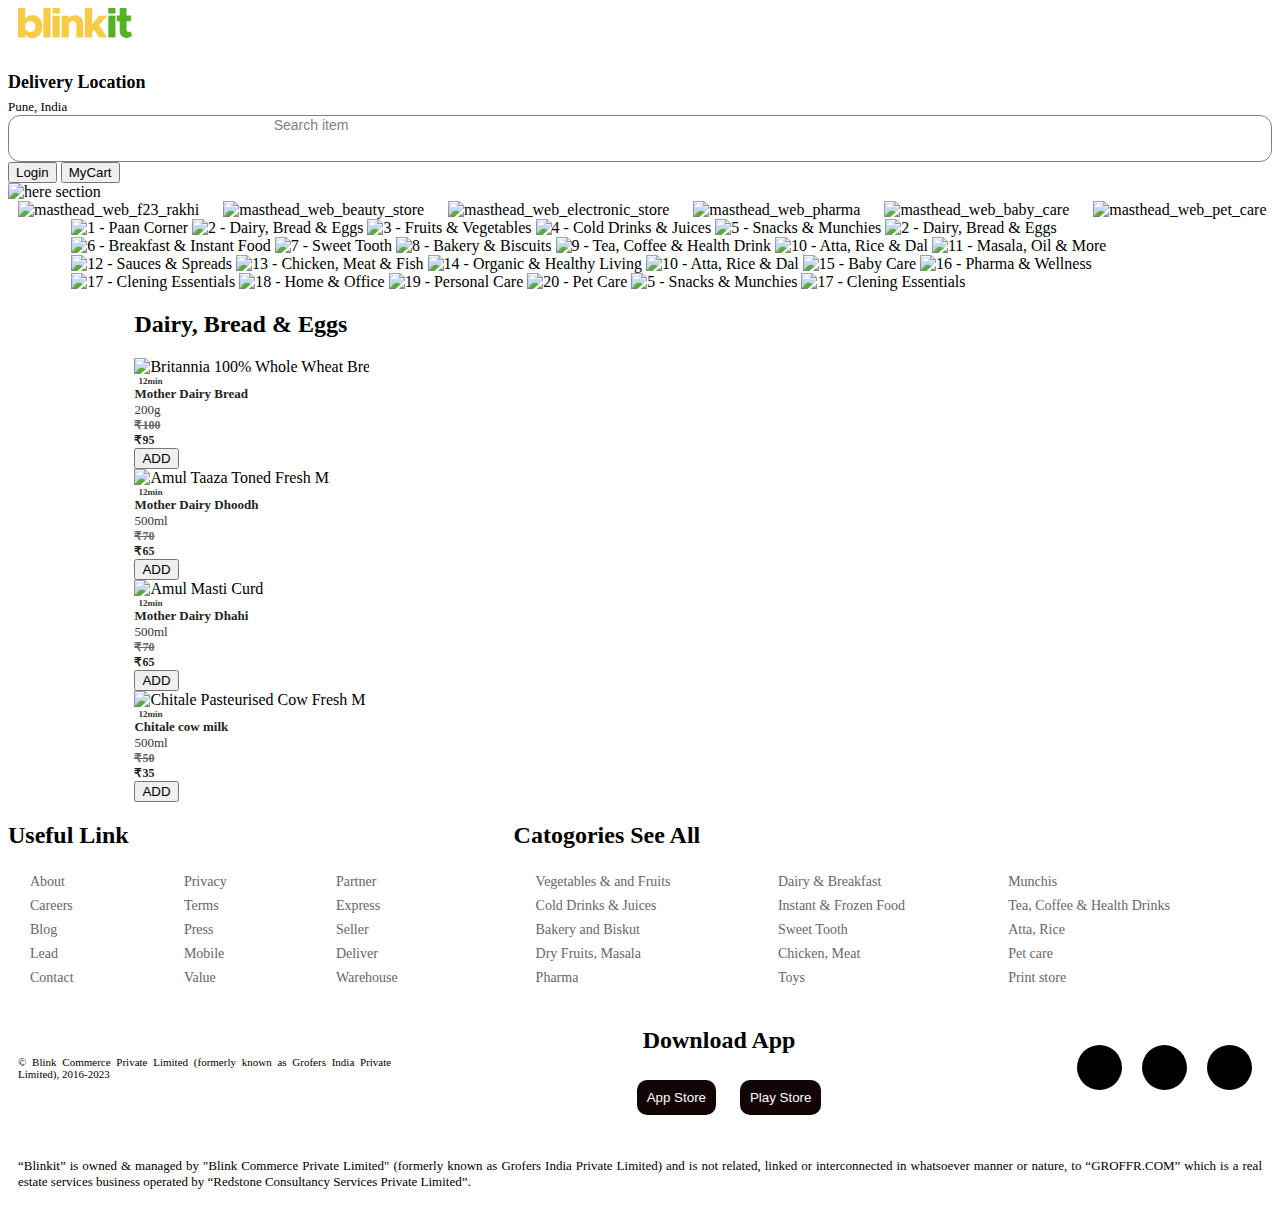
==== index.html @ f76dd6d8 "App is ready" ====
<!DOCTYPE html>
<html lang="en">

<head>
    <meta charset="UTF-8">
    <meta name="viewport" content="width= , initial-scale=1.0">
    <title>Blinkit Shopping App Clone</title>
    <link rel="stylesheet" href="./style.css">
    <link rel="stylesheet" href="https://cdnjs.cloudflare.com/ajax/libs/font-awesome/6.4.2/css/all.min.css"
        integrity="sha512-z3gLpd7yknf1YoNbCzqRKc4qyor8gaKU1qmn+CShxbuBusANI9QpRohGBreCFkKxLhei6S9CQXFEbbKuqLg0DA=="
        crossorigin="anonymous" referrerpolicy="no-referrer" />
    <link href="https://cdn.jsdelivr.net/npm/bootstrap@5.0.2/dist/css/bootstrap.min.css" rel="stylesheet"
        integrity="sha384-EVSTQN3/azprG1Anm3QDgpJLIm9Nao0Yz1ztcQTwFspd3yD65VohhpuuCOmLASjC" crossorigin="anonymous">
</head>

<body>
    <!-- Navbar -->
    <nav class="bg-light border-bottom px-4 py-1 d-flex justify-content-between align-items-center">
        <svg width="134" height="30" viewBox="0 0 114 30" fill="none" xmlns="http://www.w3.org/2000/svg">
            <path
                d="M14.3342 7.186C16.2619 7.186 17.9832 7.66644 19.4978 8.62732C21.0262 9.57447 22.2242 10.9197 23.0917 12.663C23.9316 14.3377 24.3516 16.3075 24.3516 18.5724C24.3516 20.7687 23.9316 22.7316 23.0917 24.4612C22.2517 26.1908 21.0675 27.5429 19.5391 28.5175C17.9969 29.5058 16.2619 30 14.3342 30C12.9297 30 11.6078 29.7117 10.3685 29.1352C9.12927 28.5587 8.06901 27.7488 7.18775 26.7056V29.4852H0V0H7.18775V10.4598C8.06901 9.41661 9.12927 8.61359 10.3685 8.05079C11.6078 7.47426 12.9297 7.186 14.3342 7.186ZM12.1861 24.0494C13.2051 24.0494 14.1139 23.8161 14.9125 23.3493C15.7112 22.8826 16.3377 22.2306 16.7921 21.3933C17.2465 20.5697 17.4737 19.6294 17.4737 18.5724C17.4737 17.5429 17.2465 16.6095 16.7921 15.7721C16.3377 14.9348 15.7112 14.2828 14.9125 13.8161C14.1139 13.3493 13.2051 13.116 12.1861 13.116C11.2223 13.116 10.3617 13.3493 9.60432 13.8161C8.84699 14.269 8.2549 14.9073 7.82804 15.731C7.40118 16.5683 7.18775 17.5154 7.18775 18.5724C7.18775 19.6294 7.40118 20.5765 7.82804 21.4139C8.2549 22.2375 8.84699 22.8826 9.60432 23.3493C10.3617 23.8161 11.2223 24.0494 12.1861 24.0494Z"
                fill="#F8CB46"></path>
            <path d="M25.3356 29.4852V0H32.5233V29.4852H25.3356Z" fill="#F8CB46"></path>
            <path d="M34.5607 29.4852V7.68016H41.7071V29.4852H34.5607Z" fill="#F8CB46"></path>
            <path
                d="M57.2319 7.186C58.7603 7.186 60.1372 7.5429 61.3627 8.25669C62.5882 8.95676 63.5521 9.94509 64.2544 11.2217C64.9291 12.512 65.2664 13.9739 65.2664 15.6074V29.4852H58.4092V17.2135C58.4092 16.4173 58.2508 15.7104 57.9341 15.0927C57.6312 14.4612 57.1974 13.9739 56.6329 13.6307C56.0821 13.2876 55.4349 13.116 54.6914 13.116C53.9891 13.116 53.3419 13.2876 52.7498 13.6307C52.1577 13.9602 51.6965 14.4132 51.366 14.9897C51.0218 15.5388 50.8496 16.1839 50.8496 16.9252L50.8083 29.4852H43.6619V7.68016H50.8083V10.1716C51.483 9.23816 52.3849 8.51064 53.5141 7.98902C54.6432 7.45367 55.8824 7.186 57.2319 7.186Z"
                fill="#F8CB46"></path>
            <path
                d="M81.0597 17.2135L89.1769 29.4852H81.0597L76.3091 21.7639L74.1198 24.2965V29.4852H66.932V0H74.1198V16.2869L81.0184 7.68016H89.1356L81.0597 17.2135Z"
                fill="#F8CB46"></path>
            <path d="M34.5569 0.00232667H41.7267V5.59207H34.5569V0.00232667Z" fill="#F8CB46"></path>
            <path d="M90.3176 29.4198V7.61479H97.464V29.4198H90.3176Z" fill="#54B226"></path>
            <path
                d="M112.575 23.2634L114 27.855C113.353 28.4727 112.534 28.9737 111.542 29.3581C110.564 29.7424 109.607 29.9346 108.671 29.9346C107.322 29.9346 106.117 29.6395 105.057 29.0492C103.996 28.4452 103.17 27.6079 102.578 26.5372C101.986 25.494 101.69 24.2929 101.69 22.9339V13.3183H98.819V7.61479H101.69V0.00241089H108.547V7.61479H113.071V13.3183H108.547V21.6161C108.547 22.3162 108.733 22.8859 109.105 23.3251C109.477 23.7644 109.952 23.984 110.53 23.984C110.943 23.984 111.329 23.9223 111.687 23.7987C112.045 23.6752 112.341 23.4967 112.575 23.2634Z"
                fill="#54B226"></path>
            <path d="M90.2609 0.00241089H97.4307V5.59215H90.2609V0.00241089Z" fill="#54B226"></path>
        </svg>
        <div class="locationbox">
            <h5>Delivery Location</h5>
            <p>Pune, India <i class="fa-solid fa-caret-down"></i></p>
        </div>
        <div class="search-div">
            <i class="fa-solid fa-magnifying-glass"></i>
            <input type="text" placeholder="Search item">
        </div>
        <button class="nav-btn btn btn-large">Login</button>
        <button class="nav-btn btn-success px-3 py-2"><i class="fa-solid fa-cart-shopping"></i> MyCart</button>
    </nav>

    <!-- Hero Section -->
    <section class="hero-section d-flex justify-content-center vw-100">
        <img src="https://cdn.grofers.com/cdn-cgi/image/f=auto,fit=scale-down,q=50,metadata=none,w=1080/layout-engine/2022-05/Group-33704.jpg"
            alt="here section">
    </section>

    <!-- Container -->
    <section>
        <div class="my-container">
            <div class="my-list">

                <img src="https://cdn.grofers.com/cdn-cgi/image/f=auto,fit=scale-down,q=50,metadata=none,w=450/layout-engine/2023-08/Web-Raksha-Bandhan.jpg"
                    alt="masthead_web_f23_rakhi" width="335.40000000000003" height="195" loading="lazy"
                    style="border-radius: 16px; object-fit: fill; cursor: default;">

                <img src="https://cdn.grofers.com/cdn-cgi/image/f=auto,fit=scale-down,q=50,metadata=none,w=450/layout-engine/2023-03/beauty-WEB.jpg"
                    alt="masthead_web_beauty_store" width="335.40000000000003" height="195" loading="lazy"
                    style="border-radius: 16px; object-fit: fill; cursor: default;">

                <img src="https://cdn.grofers.com/cdn-cgi/image/f=auto,fit=scale-down,q=50,metadata=none,w=450/layout-engine/2023-07/electronics-WEB.jpg"
                    alt="masthead_web_electronic_store" width="335.40000000000003" height="195" loading="lazy"
                    style="border-radius: 16px; object-fit: fill; cursor: default;">

                <img src="https://cdn.grofers.com/cdn-cgi/image/f=auto,fit=scale-down,q=50,metadata=none,w=450/layout-engine/2023-07/pharmacy-WEB.jpg"
                    alt="masthead_web_pharma" width="335.40000000000003" height="195" loading="lazy"
                    style="border-radius: 16px; object-fit: fill; cursor: default;">

                <img src="https://cdn.grofers.com/cdn-cgi/image/f=auto,fit=scale-down,q=50,metadata=none,w=450/layout-engine/2023-03/babycare-WEB.jpg"
                    alt="masthead_web_baby_care" width="335.40000000000003" height="195" loading="lazy"
                    style="border-radius: 16px; object-fit: fill; cursor: default;">

                <img src="https://cdn.grofers.com/cdn-cgi/image/f=auto,fit=scale-down,q=50,metadata=none,w=450/layout-engine/2023-07/Pet-Care_WEB.jpg"
                    alt="masthead_web_pet_care" width="335.40000000000003" height="195" loading="lazy"
                    style="border-radius: 16px; object-fit: fill; cursor: default;">
            </div>
        </div>
    </section>

    <!-- Item Section  -->
    <section class="justify-content-center vw-100 ">
        <div class="my-catogories d-flex justify-content-between flex-wrap">
            <img src="https://cdn.grofers.com/cdn-cgi/image/f=auto,fit=scale-down,q=50,metadata=none,w=135/layout-engine/2022-12/paan-corner_web.png"
                alt="1 - Paan Corner" width="103.6" height="152.35294117647058" loading="lazy"
                style="border-radius: 0px; object-fit: fill; cursor: default;">

            <img src="https://cdn.grofers.com/cdn-cgi/image/f=auto,fit=scale-down,q=50,metadata=none,w=135/layout-engine/2022-11/Slice-2_10.png"
                alt="2 - Dairy, Bread &amp; Eggs" width="103.6" height="152.35294117647058" loading="lazy"
                style="border-radius: 0px; object-fit: fill; cursor: default;">
            <img src="https://cdn.grofers.com/cdn-cgi/image/f=auto,fit=scale-down,q=50,metadata=none,w=135/layout-engine/2022-11/Slice-3_9.png"
                alt="3 - Fruits &amp; Vegetables" width="103.6" height="152.35294117647058" loading="lazy"
                style="border-radius: 0px; object-fit: fill; cursor: default;">
            <img src="https://cdn.grofers.com/cdn-cgi/image/f=auto,fit=scale-down,q=50,metadata=none,w=135/layout-engine/2022-11/Slice-4_9.png"
                alt="4 - Cold Drinks &amp; Juices " width="103.6" height="152.35294117647058" loading="lazy"
                style="border-radius: 0px; object-fit: fill; cursor: default;">
            <img src="https://cdn.grofers.com/cdn-cgi/image/f=auto,fit=scale-down,q=50,metadata=none,w=135/layout-engine/2022-11/Slice-5_4.png"
                alt="5 - Snacks &amp; Munchies " width="103.6" height="152.35294117647058" loading="lazy"
                style="border-radius: 0px; object-fit: fill; cursor: default;">
            <img src="https://cdn.grofers.com/cdn-cgi/image/f=auto,fit=scale-down,q=50,metadata=none,w=135/layout-engine/2022-11/Slice-2_10.png"
                alt="2 - Dairy, Bread &amp; Eggs" width="103.6" height="152.35294117647058" loading="lazy"
                style="border-radius: 0px; object-fit: fill; cursor: default;">

            <img src="https://cdn.grofers.com/cdn-cgi/image/f=auto,fit=scale-down,q=50,metadata=none,w=135/layout-engine/2022-11/Slice-6_5.png"
                alt="6 - Breakfast &amp; Instant Food" width="103.6" height="152.35294117647058" loading="lazy"
                style="border-radius: 0px; object-fit: fill; cursor: default;">
            <img src="https://cdn.grofers.com/cdn-cgi/image/f=auto,fit=scale-down,q=50,metadata=none,w=135/layout-engine/2022-11/Slice-7_3.png"
                alt="7 - Sweet Tooth" width="103.6" height="152.35294117647058" loading="lazy"
                style="border-radius: 0px; object-fit: fill; cursor: default;">
            <img src="https://cdn.grofers.com/cdn-cgi/image/f=auto,fit=scale-down,q=50,metadata=none,w=135/layout-engine/2022-11/Slice-8_4.png"
                alt="8 - Bakery &amp; Biscuits" width="103.6" height="152.35294117647058" loading="lazy"
                style="border-radius: 0px; object-fit: fill; cursor: default;">
            <img src="https://cdn.grofers.com/cdn-cgi/image/f=auto,fit=scale-down,q=50,metadata=none,w=135/layout-engine/2022-11/Slice-9_3.png"
                alt="9 - Tea, Coffee &amp; Health Drink " width="103.6" height="152.35294117647058" loading="lazy"
                style="border-radius: 0px; object-fit: fill; cursor: default;">
            <img src="https://cdn.grofers.com/cdn-cgi/image/f=auto,fit=scale-down,q=50,metadata=none,w=135/layout-engine/2022-11/Slice-10.png"
                alt="10 - Atta, Rice &amp; Dal" width="103.6" height="152.35294117647058" loading="lazy"
                style="border-radius: 0px; object-fit: fill; cursor: default;">
            <img src="https://cdn.grofers.com/cdn-cgi/image/f=auto,fit=scale-down,q=50,metadata=none,w=135/layout-engine/2022-11/Slice-11.png"
                alt="11 - Masala, Oil &amp; More " width="103.6" height="152.35294117647058" loading="lazy"
                style="border-radius: 0px; object-fit: fill; cursor: default;">
            <img src="https://cdn.grofers.com/cdn-cgi/image/f=auto,fit=scale-down,q=50,metadata=none,w=135/layout-engine/2022-11/Slice-12.png"
                alt="12 - Sauces &amp; Spreads" width="103.6" height="152.35294117647058" loading="lazy"
                style="border-radius: 0px; object-fit: fill; cursor: default;">
            <img src="https://cdn.grofers.com/cdn-cgi/image/f=auto,fit=scale-down,q=50,metadata=none,w=135/layout-engine/2022-11/Slice-13.png"
                alt="13 - Chicken, Meat &amp; Fish " width="103.6" height="152.35294117647058" loading="lazy"
                style="border-radius: 0px; object-fit: fill; cursor: default;">
            <img src="https://cdn.grofers.com/cdn-cgi/image/f=auto,fit=scale-down,q=50,metadata=none,w=135/layout-engine/2022-11/Slice-14.png"
                alt="14 - Organic &amp; Healthy Living" width="103.6" height="152.35294117647058" loading="lazy"
                style="border-radius: 0px; object-fit: fill; cursor: default;">
            <img src="https://cdn.grofers.com/cdn-cgi/image/f=auto,fit=scale-down,q=50,metadata=none,w=135/layout-engine/2022-11/Slice-10.png"
                alt="10 - Atta, Rice &amp; Dal" width="103.6" height="152.35294117647058" loading="lazy"
                style="border-radius: 0px; object-fit: fill; cursor: default;">
            <img src="https://cdn.grofers.com/cdn-cgi/image/f=auto,fit=scale-down,q=50,metadata=none,w=135/layout-engine/2022-11/Slice-15.png"
                alt="15 - Baby Care" width="103.6" height="152.35294117647058" loading="lazy"
                style="border-radius: 0px; object-fit: fill; cursor: default;">
            <img src="https://cdn.grofers.com/cdn-cgi/image/f=auto,fit=scale-down,q=50,metadata=none,w=135/layout-engine/2022-11/Slice-16.png"
                alt="16 - Pharma &amp; Wellness" width="103.6" height="152.35294117647058" loading="lazy"
                style="border-radius: 0px; object-fit: fill; cursor: default;">
            <img src="https://cdn.grofers.com/cdn-cgi/image/f=auto,fit=scale-down,q=50,metadata=none,w=135/layout-engine/2022-11/Slice-17.png"
                alt="17 - Clening Essentials" width="103.6" height="152.35294117647058" loading="lazy"
                style="border-radius: 0px; object-fit: fill; cursor: default;">
            <img src="https://cdn.grofers.com/cdn-cgi/image/f=auto,fit=scale-down,q=50,metadata=none,w=135/layout-engine/2022-11/Slice-18.png"
                alt="18 - Home &amp; Office " width="103.6" height="152.35294117647058" loading="lazy"
                style="border-radius: 0px; object-fit: fill; cursor: default;">
            <img src="https://cdn.grofers.com/cdn-cgi/image/f=auto,fit=scale-down,q=50,metadata=none,w=135/layout-engine/2022-11/Slice-19.png"
                alt="19 - Personal Care" width="103.6" height="152.35294117647058" loading="lazy"
                style="border-radius: 0px; object-fit: fill; cursor: default;">
            <img src="https://cdn.grofers.com/cdn-cgi/image/f=auto,fit=scale-down,q=50,metadata=none,w=135/layout-engine/2022-11/Slice-20.png"
                alt="20 - Pet Care" width="103.6" height="152.35294117647058" loading="lazy"
                style="border-radius: 0px; object-fit: fill; cursor: default;">
            <img src="https://cdn.grofers.com/cdn-cgi/image/f=auto,fit=scale-down,q=50,metadata=none,w=135/layout-engine/2022-11/Slice-5_4.png"
                alt="5 - Snacks &amp; Munchies " width="103.6" height="152.35294117647058" loading="lazy"
                style="border-radius: 0px; object-fit: fill; cursor: default;">
            <img src="https://cdn.grofers.com/cdn-cgi/image/f=auto,fit=scale-down,q=50,metadata=none,w=135/layout-engine/2022-11/Slice-17.png"
                alt="17 - Clening Essentials" width="103.6" height="152.35294117647058" loading="lazy"
                style="border-radius: 0px; object-fit: fill; cursor: default;">
        </div>
    </section>

    <!-- Category Section -->
    <section>
        <div class="category-section">
            <h2>Dairy, Bread & Eggs</h2>
            <div class="category-section-row ">
                <div class="my-list d-flex flex-wrap vw-100">
                    <div class="card p-3 shadow my-card d-flex flex-column m-4">
                        <img src="https://cdn.grofers.com/cdn-cgi/image/f=auto,fit=scale-down,q=50,metadata=none,w=180/app/images/products/sliding_image/127031a.jpg?ts=1688811024"
                            alt="Britannia 100% Whole Wheat Bread" width="140" height="140" loading="lazy"
                            style="border-radius: 0px; object-fit: fill; cursor: default;">
                        <div class="my-card-time"><i class="fa-regular fa-clock"></i> 12min</div>
                        <div class="my-card-title">Mother Dairy Bread</div>
                        <div class="my-card-weight pt-3">200g</div>
                        <div class="d-flex w-100 justify-content-between">
                            <div class="card-price"><s class="mrp"><span>₹100<br></span></s>₹95</div>
                            <button class="btn btn-outline-success px-4 ">ADD</button>
                        </div>
                    </div>

                    <div class="card p-3 shadow my-card d-flex flex-column m-4">
                        <img src="https://cdn.grofers.com/cdn-cgi/image/f=auto,fit=scale-down,q=50,metadata=none,w=180/app/images/products/sliding_image/19512a.jpg?ts=1690813414"
                            alt="Amul Taaza Toned Fresh Milk" width="140" height="140" loading="lazy"
                            style="border-radius: 0px; object-fit: fill; cursor: default;">
                        <div class="my-card-time"><i class="fa-regular fa-clock"></i> 12min</div>
                        <div class="my-card-title">Mother Dairy Dhoodh</div>
                        <div class="my-card-weight pt-3">500ml</div>
                        <div class="d-flex w-100 justify-content-between">
                            <div class="card-price"><s class="mrp"><span>₹70<br></span></s>₹65</div>
                            <button class="btn btn-outline-success px-4 ">ADD</button>
                        </div>
                    </div>



                    <div class="card p-3 shadow my-card d-flex flex-column m-4">
                        <img src="https://cdn.grofers.com/cdn-cgi/image/f=auto,fit=scale-down,q=50,metadata=none,w=180/app/images/products/sliding_image/45533a.jpg?ts=1687948907"
                            alt="Amul Masti Curd" width="140" height="140" loading="lazy"
                            style="border-radius: 0px; object-fit: fill; cursor: default;">
                        <div class="my-card-time"><i class="fa-regular fa-clock"></i> 12min</div>
                        <div class="my-card-title">Mother Dairy Dhahi</div>
                        <div class="my-card-weight pt-3">500ml</div>
                        <div class="d-flex w-100 justify-content-between">
                            <div class="card-price"><s class="mrp"><span>₹70<br></span></s>₹65</div>
                            <button class="btn btn-outline-success px-4 ">ADD</button>
                        </div>
                    </div>


                    <div class="card p-3 shadow my-card d-flex flex-column m-4">
                        <img src="https://cdn.grofers.com/cdn-cgi/image/f=auto,fit=scale-down,q=50,metadata=none,w=180/app/images/products/sliding_image/320075a.jpg?ts=1688629830"
                            alt="Chitale Pasteurised Cow Fresh Milk" width="140" height="140" loading="lazy"
                            style="border-radius: 0px; object-fit: fill; cursor: default;">
                        <div class="my-card-time"><i class="fa-regular fa-clock"></i> 12min</div>
                        <div class="my-card-title">Chitale cow milk</div>
                        <div class="my-card-weight pt-3">500ml</div>
                        <div class="d-flex w-100 justify-content-between">
                            <div class="card-price"><s class="mrp"><span>₹50<br></span></s>₹35</div>
                            <button class="btn btn-outline-success px-4 ">ADD</button>
                        </div>
                    </div>

                    <!-- <div class="card p-3 shadow my-card d-flex flex-column m-4">
                    <img src="https://cdn.grofers.com/cdn-cgi/image/f=auto,fit=scale-down,q=50,metadata=none,w=180/app/images/products/sliding_image/487728a.jpg?ts=1687615981" alt="Table White Eggs (10 pieces)" width="140" height="140" loading="lazy" style="border-radius: 0px; object-fit: fill; cursor: default;">
                    <div class="my-card-time"><i class="fa-regular fa-clock"></i> 12min</div>
                    <div class="my-card-title">Fresh Eggs</div>
                    <div class="my-card-weight pt-3">12pie</div>
                    <div class="d-flex w-100 justify-content-between">
                        <div class="card-price"><s class="mrp"><span>₹50<br></span></s>₹35</div>
                        <button class="btn btn-outline-success px-4 ">ADD</button>
                    </div>
                </div> -->

                    <!-- <div class="card p-3 shadow my-card d-flex flex-column m-4">
                    <img src="https://cdn.grofers.com/cdn-cgi/image/f=auto,fit=scale-down,q=50,metadata=none,w=180/app/images/products/sliding_image/19512a.jpg?ts=1690813414" alt="Amul Taaza Toned Fresh Milk" width="140" height="140" loading="lazy" style="border-radius: 0px; object-fit: fill; cursor: default;">
                    <div class="my-card-time"><i class="fa-regular fa-clock"></i> 12min</div>
                    <div class="my-card-title">Mother Dairy Dhoodh</div>
                    <div class="my-card-weight pt-3">500ml</div>
                    <div class="d-flex w-100 justify-content-between">
                        <div class="card-price"><s class="mrp"><span>₹70<br></span></s>₹65</div>
                        <button class="btn btn-outline-success px-4 ">ADD</button>
                    </div>
                </div> -->
                </div>

            </div>
        </div>
    </section>

    <!-- Footer Section -->

    <div class="my-footer">
        <div class="row-1">
            <div class="useful-link">
                <h2>Useful Link</h2>
                <table>
                    <tr>
                        <td>About</td>
                        <td>Privacy</td>
                        <td>Partner</td>
                    </tr>
                    <tr>
                        <td>Careers</td>
                        <td>Terms</td>
                        <td>Express</td>
                    </tr>
                    <tr>
                        <td>Blog</td>
                        <td>Press</td>
                        <td>Seller</td>
                    </tr>
                    <tr>
                        <td>Lead</td>
                        <td>Mobile</td>
                        <td>Deliver</td>
                    </tr>
                    <tr>
                        <td>Contact</td>
                        <td>Value</td>
                        <td>Warehouse</td>
                    </tr>
                </table>
            </div>

            <div class="categories-link">
                <h2>Catogories<a class="text-success text-decoration-none tw-bold fs-5"> See All</a></h2>
                <table>
                    <tr>
                        <td>Vegetables & and Fruits</td>
                        <td>Dairy & Breakfast</td>
                        <td>Munchis</td>
                    </tr>
                    <tr>
                        <td>Cold Drinks & Juices</td>
                        <td>Instant & Frozen Food</td>
                        <td>Tea, Coffee & Health Drinks</td>
                    </tr>
                    <tr>
                        <td>Bakery and Biskut</td>
                        <td>Sweet Tooth</td>
                        <td>Atta, Rice</td>
                    </tr>
                    <tr>
                        <td>Dry Fruits, Masala</td>
                        <td>Chicken, Meat</td>
                        <td>Pet care</td>
                    </tr>
                    <tr>
                        <td>Pharma</td>
                        <td>Toys</td>
                        <td>Print store</td>
                    </tr>

                </table>
            </div>
        </div>



        <div class="row-2">
            <p>© Blink Commerce Private Limited (formerly known as Grofers India Private Limited), 2016-2023</p>
            <div class="download-section d-flex align-items-center justify-content-between">
                <p>Download App</p>
                <button class="download-but">App Store</button>
                <button class="download-but">Play Store</button>

            </div>
            <div class="social">
                <div class="social-but"> <i class="fa-brands fa-instagram"></i></div>
                <div class="social-but"> <i class="fa-brands fa-facebook"></i></div>
                <div class="social-but"><i class="fa-brands fa-twitter "></i></div>
            </div>
        </div>


    </div>

    <!-- Description -->
    <div class="row-3">
        <p>“Blinkit” is owned & managed by "Blink Commerce Private Limited" (formerly known as Grofers India Private
            Limited) and is not related, linked or interconnected in whatsoever manner or nature, to “GROFFR.COM” which
            is a real estate services business operated by “Redstone Consultancy Services Private Limited”.</p>
    </div>
    </div>



    <script src="https://cdn.jsdelivr.net/npm/bootstrap@5.0.2/dist/js/bootstrap.bundle.min.js"
        integrity="sha384-MrcW6ZMFYlzcLA8Nl+NtUVF0sA7MsXsP1UyJoMp4YLEuNSfAP+JcXn/tWtIaxVXM"
        crossorigin="anonymous"></script>
</body>

</html>
---- style.css ----
.locationbox>h5 {
    color: black;
    font-weight: 800;
    margin-bottom: 6px;
    font-size: 18px;
}

.locationbox>p {
    margin: 0px;
    font-size: 13px;
    font-weight: 400;
}

.search-div {
    padding: 0px 12px;
    border: 1px solid gray;
    border-radius: 12px;
    color: gray;
    height: 45px;
}

.search-div>input {
    border: none;
    width: 45vw;
    text-align: center;
    justify-content: center;

}

::placeholder{
    font-size: 14px;
    color: gray;
}

.my-catogories, .category-section{
    width: 90%;
    margin: auto;
}

.my-container{
    width: 100%;
    overflow-x: auto;
    margin:auto;
}

.my-list{
    white-space: nowrap;
}

.my-list>img{
    padding-inline: 10px;
}

::-webkit-scrollbar{
    display: none;
}

.my-card{
    width:180px;
}

.my-card-time{
    width: fit-content;
    border-radius: 4px;
    /* background-color: aliceblue; */
    padding: 0px 4px;
    font-weight: 700;
    font-size: 9px;
    color: rgb(54,54,54);
}

.my-card-title{
    color:rgb(31,31,31);
    font-weight: 600;
    font-size: 13px;
}

.my-card-weight{
    color: rgb(54,54,54);
    font-size: 13px;
}

.card-price{
    color: rgb(31,31,31);
    font-size: 12px;
    font-weight: 600;
}

.mrp{
    color:#666666;
    font-size: 12px;
    margin-bottom: -10px;
}

.category-section{
    width: 80%;
    margin:auto;
    
}

.category-section-row{
    width: 100%;
    overflow-x: scroll;
}

.row-1{
    display: flex;
    align-items: center;
    justify-content: space-between;
}

.useful-link{
    flex:2;
}

.categories-link{
    flex: 3;
}

td{
    color:#666666;
    padding: 3px 10px;
    font-size: 14px;
}

table{
    width: 100%;
    margin: 10px;
}

.row-2{
    display: flex;
    justify-content: space-between;
    align-items: center;
    padding: 10px;
}

.row-2>p{
    text-align: justify;
    width: 30%;
    font-size: 11px;
}

.download-but{
    background-color: rgb(17, 5, 5);
    color: white;
    border-radius: 10px;
    margin: 10px;
    padding: 10px 10px;
    border: none;
}

.download-section>p{
    font-weight: 600;
    font-size: 24px;
    margin: 16px;
}

.row-3{
    text-align: justify;
    padding: 10px;
    font-size: 13px;
}

.social-but{
    width: 45px;
    height: 45px;
    border-radius: 50%;
    background-color: black;
    color: white;
    display: flex;
    justify-content: center;
    text-align: center;
    font-size: 35px;
    margin-inline: 10px;
}

.social{
    display: flex;

}

@media screen and (max-width:760px){
    nav, .row-2, .row-1{
        flex-direction: column !important;
    }
    .hero-section>img{
        display: none !important;
    }
    .row-2>p, .nav-btn{
        width: 90%;
    }
    .row-1>div>h2, .row-1>div>h4{
        text-align: center;
    }
    td{
        text-align: center;
    }
    .social, .my-container{
        margin-top: 10px;
    }
}
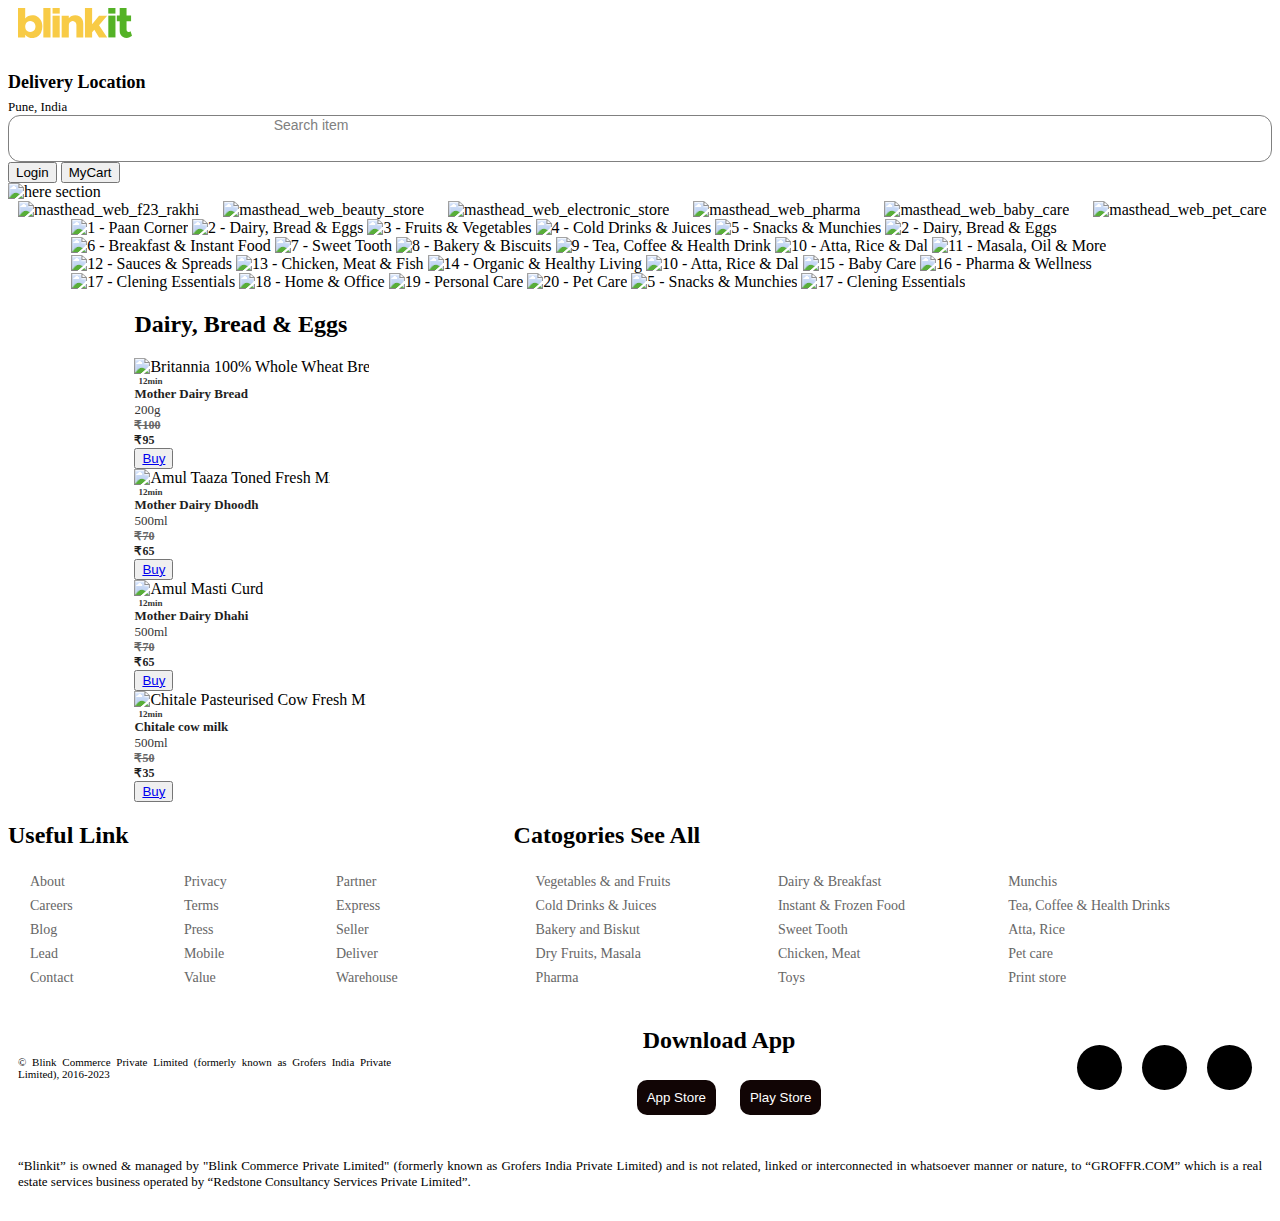
==== commit ccbbf5e7: "Updated the buy buttton" ====
--- a/index.html
+++ b/index.html
@@ -180,7 +180,7 @@
                         <div class="my-card-weight pt-3">200g</div>
                         <div class="d-flex w-100 justify-content-between">
                             <div class="card-price"><s class="mrp"><span>₹100<br></span></s>₹95</div>
-                            <button class="btn btn-outline-success px-4 ">ADD</button>
+                            <button class="btn btn-outline-success px-4 "><a href="https://rushikeshtekale66.github.io/BlinkitPaymentPage/" target="_blank" class="text-decoration-none text-body">Buy</a></button>
                         </div>
                     </div>
 
@@ -193,7 +193,7 @@
                         <div class="my-card-weight pt-3">500ml</div>
                         <div class="d-flex w-100 justify-content-between">
                             <div class="card-price"><s class="mrp"><span>₹70<br></span></s>₹65</div>
-                            <button class="btn btn-outline-success px-4 ">ADD</button>
+                            <button class="btn btn-outline-success px-4 "><a href="https://rushikeshtekale66.github.io/BlinkitPaymentPage/" target="_blank" class="text-decoration-none  text-body">Buy</a></button>
                         </div>
                     </div>
 
@@ -208,7 +208,7 @@
                         <div class="my-card-weight pt-3">500ml</div>
                         <div class="d-flex w-100 justify-content-between">
                             <div class="card-price"><s class="mrp"><span>₹70<br></span></s>₹65</div>
-                            <button class="btn btn-outline-success px-4 ">ADD</button>
+                            <button class="btn btn-outline-success px-4 "><a href="https://rushikeshtekale66.github.io/BlinkitPaymentPage/" target="_blank" class="text-decoration-none  text-body">Buy</a></button>
                         </div>
                     </div>
 
@@ -222,7 +222,7 @@
                         <div class="my-card-weight pt-3">500ml</div>
                         <div class="d-flex w-100 justify-content-between">
                             <div class="card-price"><s class="mrp"><span>₹50<br></span></s>₹35</div>
-                            <button class="btn btn-outline-success px-4 ">ADD</button>
+                            <button class="btn btn-outline-success px-4 "><a href="https://rushikeshtekale66.github.io/BlinkitPaymentPage/" target="_blank" class="text-decoration-none  text-body">Buy</a></button>
                         </div>
                     </div>
 
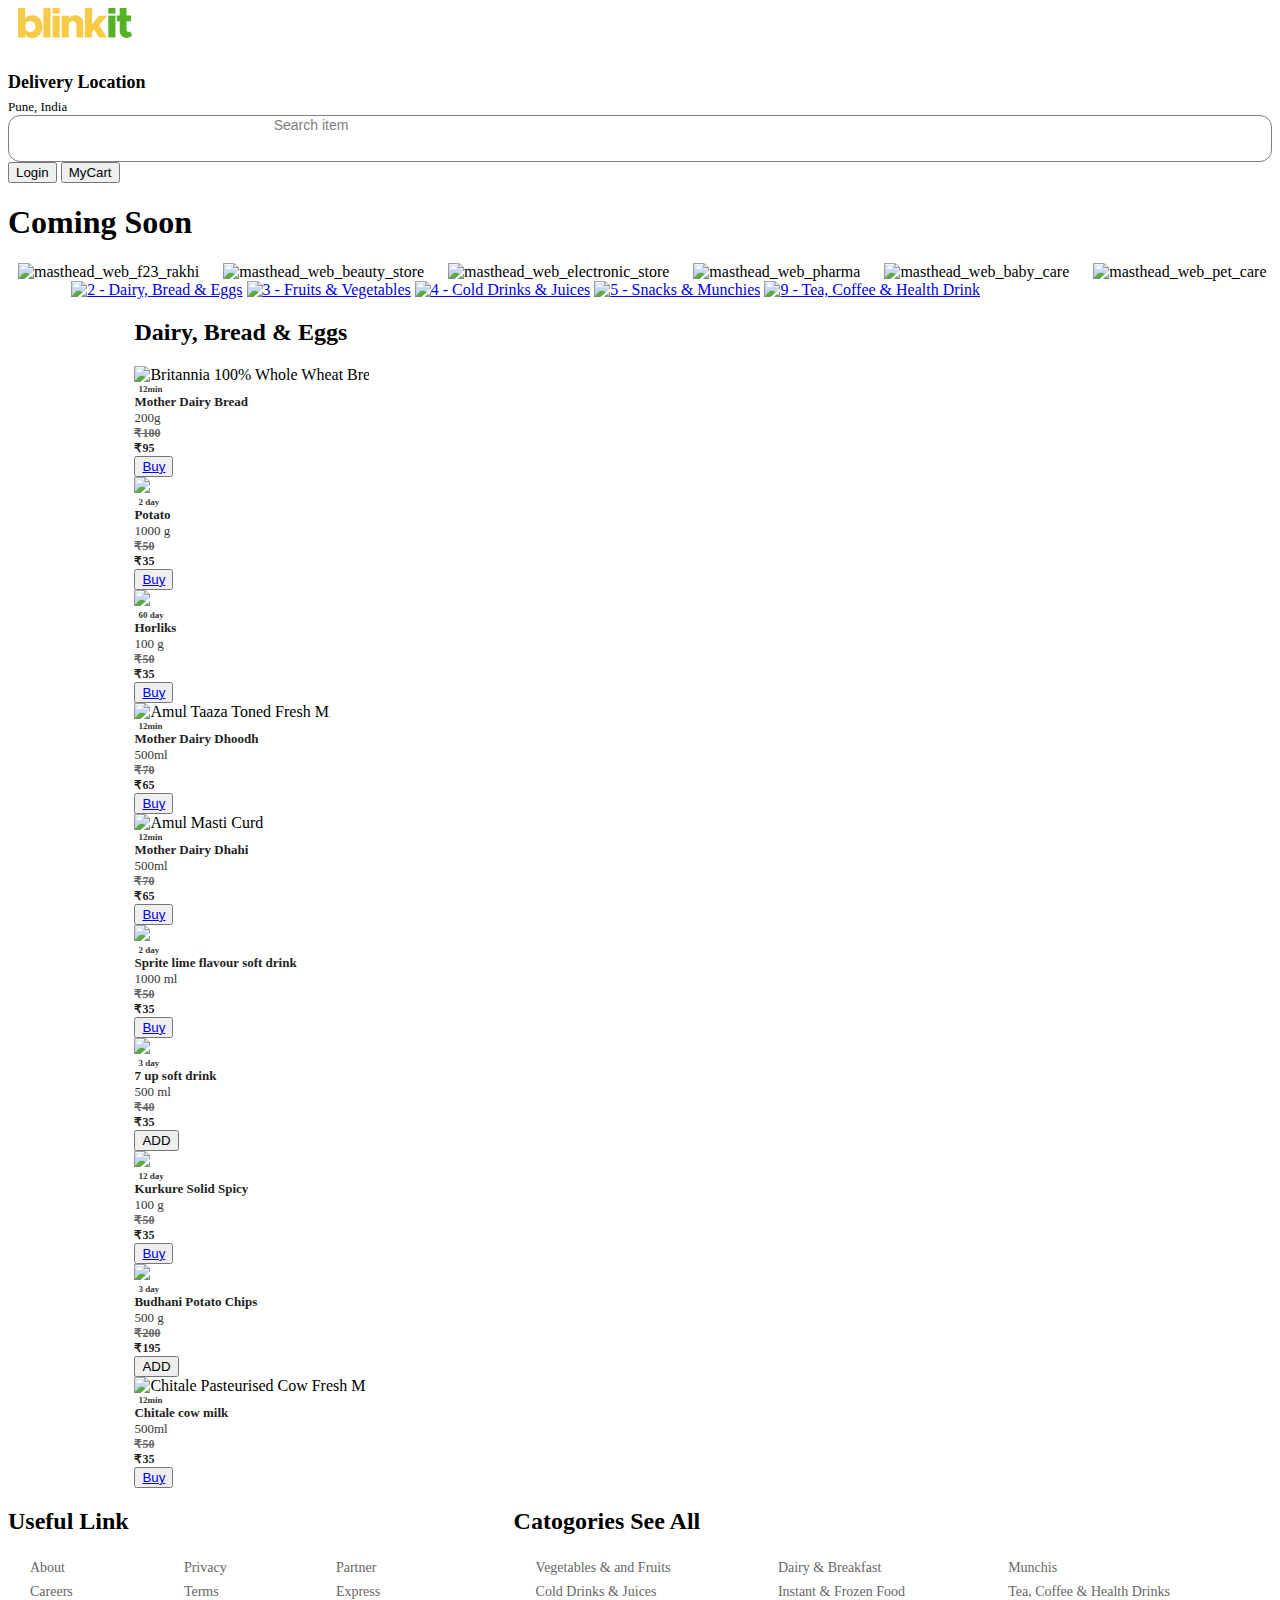
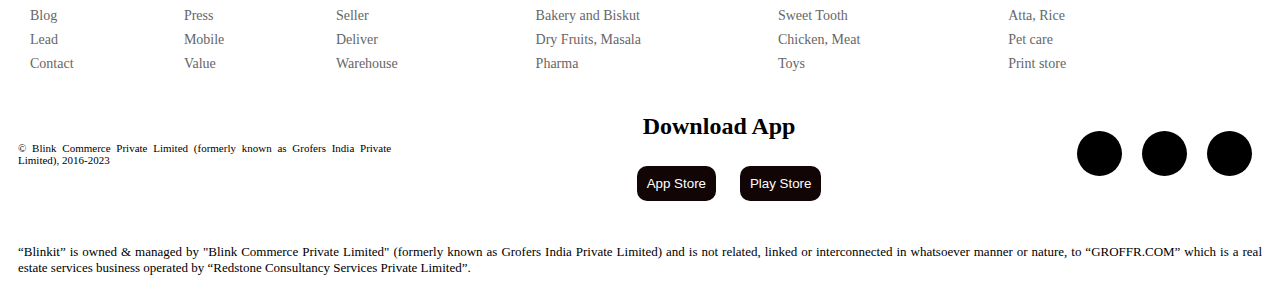
==== commit ea053e99: "Updated the home page" ====
--- a/index.html
+++ b/index.html
@@ -49,8 +49,9 @@
 
     <!-- Hero Section -->
     <section class="hero-section d-flex justify-content-center vw-100">
-        <img src="https://cdn.grofers.com/cdn-cgi/image/f=auto,fit=scale-down,q=50,metadata=none,w=1080/layout-engine/2022-05/Group-33704.jpg"
-            alt="here section">
+        <!-- <img src="https://cdn.grofers.com/cdn-cgi/image/f=auto,fit=scale-down,q=50,metadata=none,w=1080/layout-engine/2022-05/Group-33704.jpg"
+            alt="here section"> -->
+        <h1>Coming Soon</h1>
     </section>
 
     <!-- Container -->
@@ -88,80 +89,31 @@
     <!-- Item Section  -->
     <section class="justify-content-center vw-100 ">
         <div class="my-catogories d-flex justify-content-between flex-wrap">
-            <img src="https://cdn.grofers.com/cdn-cgi/image/f=auto,fit=scale-down,q=50,metadata=none,w=135/layout-engine/2022-12/paan-corner_web.png"
-                alt="1 - Paan Corner" width="103.6" height="152.35294117647058" loading="lazy"
-                style="border-radius: 0px; object-fit: fill; cursor: default;">
-
-            <img src="https://cdn.grofers.com/cdn-cgi/image/f=auto,fit=scale-down,q=50,metadata=none,w=135/layout-engine/2022-11/Slice-2_10.png"
-                alt="2 - Dairy, Bread &amp; Eggs" width="103.6" height="152.35294117647058" loading="lazy"
-                style="border-radius: 0px; object-fit: fill; cursor: default;">
-            <img src="https://cdn.grofers.com/cdn-cgi/image/f=auto,fit=scale-down,q=50,metadata=none,w=135/layout-engine/2022-11/Slice-3_9.png"
-                alt="3 - Fruits &amp; Vegetables" width="103.6" height="152.35294117647058" loading="lazy"
-                style="border-radius: 0px; object-fit: fill; cursor: default;">
-            <img src="https://cdn.grofers.com/cdn-cgi/image/f=auto,fit=scale-down,q=50,metadata=none,w=135/layout-engine/2022-11/Slice-4_9.png"
+
+            <a href="./dairy.html"><img
+                    src="https://cdn.grofers.com/cdn-cgi/image/f=auto,fit=scale-down,q=50,metadata=none,w=135/layout-engine/2022-11/Slice-2_10.png"
+                    alt="2 - Dairy, Bread &amp; Eggs" width="103.6" height="152.35294117647058" loading="lazy"
+                    style="border-radius: 0px; object-fit: fill; cursor: default;"></a>
+
+            <a href="./Fruits.html"> <img
+                    src="https://cdn.grofers.com/cdn-cgi/image/f=auto,fit=scale-down,q=50,metadata=none,w=135/layout-engine/2022-11/Slice-3_9.png"
+                    alt="3 - Fruits &amp; Vegetables" width="103.6" height="152.35294117647058" loading="lazy"
+                    style="border-radius: 0px; object-fit: fill; cursor: default;"></a>
+
+            <a href="./colddrink.html"> <img src="https://cdn.grofers.com/cdn-cgi/image/f=auto,fit=scale-down,q=50,metadata=none,w=135/layout-engine/2022-11/Slice-4_9.png"
                 alt="4 - Cold Drinks &amp; Juices " width="103.6" height="152.35294117647058" loading="lazy"
-                style="border-radius: 0px; object-fit: fill; cursor: default;">
-            <img src="https://cdn.grofers.com/cdn-cgi/image/f=auto,fit=scale-down,q=50,metadata=none,w=135/layout-engine/2022-11/Slice-5_4.png"
+                style="border-radius: 0px; object-fit: fill; cursor: default;"></a>
+                
+            <a href="./snaks.html"><img src="https://cdn.grofers.com/cdn-cgi/image/f=auto,fit=scale-down,q=50,metadata=none,w=135/layout-engine/2022-11/Slice-5_4.png"
                 alt="5 - Snacks &amp; Munchies " width="103.6" height="152.35294117647058" loading="lazy"
-                style="border-radius: 0px; object-fit: fill; cursor: default;">
-            <img src="https://cdn.grofers.com/cdn-cgi/image/f=auto,fit=scale-down,q=50,metadata=none,w=135/layout-engine/2022-11/Slice-2_10.png"
-                alt="2 - Dairy, Bread &amp; Eggs" width="103.6" height="152.35294117647058" loading="lazy"
-                style="border-radius: 0px; object-fit: fill; cursor: default;">
-
-            <img src="https://cdn.grofers.com/cdn-cgi/image/f=auto,fit=scale-down,q=50,metadata=none,w=135/layout-engine/2022-11/Slice-6_5.png"
-                alt="6 - Breakfast &amp; Instant Food" width="103.6" height="152.35294117647058" loading="lazy"
-                style="border-radius: 0px; object-fit: fill; cursor: default;">
-            <img src="https://cdn.grofers.com/cdn-cgi/image/f=auto,fit=scale-down,q=50,metadata=none,w=135/layout-engine/2022-11/Slice-7_3.png"
-                alt="7 - Sweet Tooth" width="103.6" height="152.35294117647058" loading="lazy"
-                style="border-radius: 0px; object-fit: fill; cursor: default;">
-            <img src="https://cdn.grofers.com/cdn-cgi/image/f=auto,fit=scale-down,q=50,metadata=none,w=135/layout-engine/2022-11/Slice-8_4.png"
-                alt="8 - Bakery &amp; Biscuits" width="103.6" height="152.35294117647058" loading="lazy"
-                style="border-radius: 0px; object-fit: fill; cursor: default;">
-            <img src="https://cdn.grofers.com/cdn-cgi/image/f=auto,fit=scale-down,q=50,metadata=none,w=135/layout-engine/2022-11/Slice-9_3.png"
+                style="border-radius: 0px; object-fit: fill; cursor: default;"></a>
+
+            <a href="./Tea.html"><img src="https://cdn.grofers.com/cdn-cgi/image/f=auto,fit=scale-down,q=50,metadata=none,w=135/layout-engine/2022-11/Slice-9_3.png"
                 alt="9 - Tea, Coffee &amp; Health Drink " width="103.6" height="152.35294117647058" loading="lazy"
-                style="border-radius: 0px; object-fit: fill; cursor: default;">
-            <img src="https://cdn.grofers.com/cdn-cgi/image/f=auto,fit=scale-down,q=50,metadata=none,w=135/layout-engine/2022-11/Slice-10.png"
-                alt="10 - Atta, Rice &amp; Dal" width="103.6" height="152.35294117647058" loading="lazy"
-                style="border-radius: 0px; object-fit: fill; cursor: default;">
-            <img src="https://cdn.grofers.com/cdn-cgi/image/f=auto,fit=scale-down,q=50,metadata=none,w=135/layout-engine/2022-11/Slice-11.png"
-                alt="11 - Masala, Oil &amp; More " width="103.6" height="152.35294117647058" loading="lazy"
-                style="border-radius: 0px; object-fit: fill; cursor: default;">
-            <img src="https://cdn.grofers.com/cdn-cgi/image/f=auto,fit=scale-down,q=50,metadata=none,w=135/layout-engine/2022-11/Slice-12.png"
-                alt="12 - Sauces &amp; Spreads" width="103.6" height="152.35294117647058" loading="lazy"
-                style="border-radius: 0px; object-fit: fill; cursor: default;">
-            <img src="https://cdn.grofers.com/cdn-cgi/image/f=auto,fit=scale-down,q=50,metadata=none,w=135/layout-engine/2022-11/Slice-13.png"
-                alt="13 - Chicken, Meat &amp; Fish " width="103.6" height="152.35294117647058" loading="lazy"
-                style="border-radius: 0px; object-fit: fill; cursor: default;">
-            <img src="https://cdn.grofers.com/cdn-cgi/image/f=auto,fit=scale-down,q=50,metadata=none,w=135/layout-engine/2022-11/Slice-14.png"
-                alt="14 - Organic &amp; Healthy Living" width="103.6" height="152.35294117647058" loading="lazy"
-                style="border-radius: 0px; object-fit: fill; cursor: default;">
-            <img src="https://cdn.grofers.com/cdn-cgi/image/f=auto,fit=scale-down,q=50,metadata=none,w=135/layout-engine/2022-11/Slice-10.png"
-                alt="10 - Atta, Rice &amp; Dal" width="103.6" height="152.35294117647058" loading="lazy"
-                style="border-radius: 0px; object-fit: fill; cursor: default;">
-            <img src="https://cdn.grofers.com/cdn-cgi/image/f=auto,fit=scale-down,q=50,metadata=none,w=135/layout-engine/2022-11/Slice-15.png"
-                alt="15 - Baby Care" width="103.6" height="152.35294117647058" loading="lazy"
-                style="border-radius: 0px; object-fit: fill; cursor: default;">
-            <img src="https://cdn.grofers.com/cdn-cgi/image/f=auto,fit=scale-down,q=50,metadata=none,w=135/layout-engine/2022-11/Slice-16.png"
-                alt="16 - Pharma &amp; Wellness" width="103.6" height="152.35294117647058" loading="lazy"
-                style="border-radius: 0px; object-fit: fill; cursor: default;">
-            <img src="https://cdn.grofers.com/cdn-cgi/image/f=auto,fit=scale-down,q=50,metadata=none,w=135/layout-engine/2022-11/Slice-17.png"
-                alt="17 - Clening Essentials" width="103.6" height="152.35294117647058" loading="lazy"
-                style="border-radius: 0px; object-fit: fill; cursor: default;">
-            <img src="https://cdn.grofers.com/cdn-cgi/image/f=auto,fit=scale-down,q=50,metadata=none,w=135/layout-engine/2022-11/Slice-18.png"
-                alt="18 - Home &amp; Office " width="103.6" height="152.35294117647058" loading="lazy"
-                style="border-radius: 0px; object-fit: fill; cursor: default;">
-            <img src="https://cdn.grofers.com/cdn-cgi/image/f=auto,fit=scale-down,q=50,metadata=none,w=135/layout-engine/2022-11/Slice-19.png"
-                alt="19 - Personal Care" width="103.6" height="152.35294117647058" loading="lazy"
-                style="border-radius: 0px; object-fit: fill; cursor: default;">
-            <img src="https://cdn.grofers.com/cdn-cgi/image/f=auto,fit=scale-down,q=50,metadata=none,w=135/layout-engine/2022-11/Slice-20.png"
-                alt="20 - Pet Care" width="103.6" height="152.35294117647058" loading="lazy"
-                style="border-radius: 0px; object-fit: fill; cursor: default;">
-            <img src="https://cdn.grofers.com/cdn-cgi/image/f=auto,fit=scale-down,q=50,metadata=none,w=135/layout-engine/2022-11/Slice-5_4.png"
-                alt="5 - Snacks &amp; Munchies " width="103.6" height="152.35294117647058" loading="lazy"
-                style="border-radius: 0px; object-fit: fill; cursor: default;">
-            <img src="https://cdn.grofers.com/cdn-cgi/image/f=auto,fit=scale-down,q=50,metadata=none,w=135/layout-engine/2022-11/Slice-17.png"
-                alt="17 - Clening Essentials" width="103.6" height="152.35294117647058" loading="lazy"
-                style="border-radius: 0px; object-fit: fill; cursor: default;">
+                style="border-radius: 0px; object-fit: fill; cursor: default;"></a>
+
+            
+
         </div>
     </section>
 
@@ -170,7 +122,7 @@
         <div class="category-section">
             <h2>Dairy, Bread & Eggs</h2>
             <div class="category-section-row ">
-                <div class="my-list d-flex flex-wrap vw-100">
+                <div class="my-list d-flex flex-wrap vw-90">
                     <div class="card p-3 shadow my-card d-flex flex-column m-4">
                         <img src="https://cdn.grofers.com/cdn-cgi/image/f=auto,fit=scale-down,q=50,metadata=none,w=180/app/images/products/sliding_image/127031a.jpg?ts=1688811024"
                             alt="Britannia 100% Whole Wheat Bread" width="140" height="140" loading="lazy"
@@ -180,7 +132,32 @@
                         <div class="my-card-weight pt-3">200g</div>
                         <div class="d-flex w-100 justify-content-between">
                             <div class="card-price"><s class="mrp"><span>₹100<br></span></s>₹95</div>
-                            <button class="btn btn-outline-success px-4 "><a href="https://rushikeshtekale66.github.io/BlinkitPaymentPage/" target="_blank" class="text-decoration-none text-body">Buy</a></button>
+                            <button class="btn btn-outline-success px-4 "><a href="./payment.html" target="_blank"
+                                    class="text-decoration-none text-body">Buy</a></button>
+                        </div>
+                    </div>
+
+                    <div class="card p-3 shadow my-card d-flex flex-column m-4">
+                        <img class="tw-h-full tw-w-full tw-transition-opacity tw-opacity-100" width="100%" src="https://cdn.grofers.com/cdn-cgi/image/f=auto,fit=scale-down,q=70,metadata=none,w=540/app/assets/products/sliding_images/jpeg/7ea5cb05-4342-4129-a8f9-1f1dd0c9e8fa.jpg?ts=1707125212" data-pf="reset">
+                        <div class="my-card-time"><i class="fa-regular fa-clock"></i> 2 day</div>
+                        <div class="my-card-title">Potato</div>
+                        <div class="my-card-weight pt-3">1000 g</div>
+                        <div class="d-flex w-100 justify-content-between">
+                            <div class="card-price"><s class="mrp"><span>₹50<br></span></s>₹35</div>
+                            <button class="btn btn-outline-success px-4 "><a href="./payment.html" target="_blank"
+                                    class="text-decoration-none  text-body">Buy</a></button>
+                        </div>
+                    </div>
+
+                    <div class="card p-3 shadow my-card d-flex flex-column m-4">
+                        <img class="tw-h-full tw-w-full tw-transition-opacity tw-opacity-100" width="100%" src="https://cdn.grofers.com/cdn-cgi/image/f=auto,fit=scale-down,q=70,metadata=none,w=540/app/images/products/sliding_image/345792a.jpg?ts=1703942184" data-pf="reset">
+                        <div class="my-card-time"><i class="fa-regular fa-clock"></i> 60 day</div>
+                        <div class="my-card-title">Horliks</div>
+                        <div class="my-card-weight pt-3">100 g</div>
+                        <div class="d-flex w-100 justify-content-between">
+                            <div class="card-price"><s class="mrp"><span>₹50<br></span></s>₹35</div>
+                            <button class="btn btn-outline-success px-4 "><a href="./payment.html" target="_blank"
+                                    class="text-decoration-none  text-body">Buy</a></button>
                         </div>
                     </div>
 
@@ -193,7 +170,8 @@
                         <div class="my-card-weight pt-3">500ml</div>
                         <div class="d-flex w-100 justify-content-between">
                             <div class="card-price"><s class="mrp"><span>₹70<br></span></s>₹65</div>
-                            <button class="btn btn-outline-success px-4 "><a href="https://rushikeshtekale66.github.io/BlinkitPaymentPage/" target="_blank" class="text-decoration-none  text-body">Buy</a></button>
+                            <button class="btn btn-outline-success px-4 "><a href="./payment.html" target="_blank"
+                                    class="text-decoration-none  text-body">Buy</a></button>
                         </div>
                     </div>
 
@@ -208,7 +186,54 @@
                         <div class="my-card-weight pt-3">500ml</div>
                         <div class="d-flex w-100 justify-content-between">
                             <div class="card-price"><s class="mrp"><span>₹70<br></span></s>₹65</div>
-                            <button class="btn btn-outline-success px-4 "><a href="https://rushikeshtekale66.github.io/BlinkitPaymentPage/" target="_blank" class="text-decoration-none  text-body">Buy</a></button>
+                            <button class="btn btn-outline-success px-4 "><a href="./payment.html" target="_blank"
+                                    class="text-decoration-none  text-body">Buy</a></button>
+                        </div>
+                    </div>
+
+                    <div class="card p-3 shadow my-card d-flex flex-column m-4">
+                        <img class="tw-h-full tw-w-full tw-transition-opacity tw-opacity-100" width="100%" src="https://cdn.grofers.com/cdn-cgi/image/f=auto,fit=scale-down,q=70,metadata=none,w=540/app/assets/products/sliding_images/jpeg/352c06fc-7290-45fb-bae2-10962a92f2ca.jpg?ts=1707548417" data-pf="reset">
+                        <div class="my-card-time"><i class="fa-regular fa-clock"></i> 2 day</div>
+                        <div class="my-card-title">Sprite lime flavour soft drink</div>
+                        <div class="my-card-weight pt-3">1000 ml</div>
+                        <div class="d-flex w-100 justify-content-between">
+                            <div class="card-price"><s class="mrp"><span>₹50<br></span></s>₹35</div>
+                            <button class="btn btn-outline-success px-4 "><a href="./payment.html" target="_blank"
+                                    class="text-decoration-none  text-body">Buy</a></button>
+                        </div>
+                    </div>
+
+                    <div class="card p-3 shadow my-card d-flex flex-column m-4">
+                        <img class="tw-h-full tw-w-full tw-transition-opacity tw-opacity-100" width="100%" src="https://cdn.grofers.com/cdn-cgi/image/f=auto,fit=scale-down,q=70,metadata=none,w=540/app/images/products/sliding_image/280a.jpg?ts=1702385677" data-pf="reset">
+                        <div class="my-card-time"><i class="fa-regular fa-clock"></i> 3 day</div>
+                        <div class="my-card-title">7 up soft drink</div>
+                        <div class="my-card-weight pt-3">500 ml</div>
+                        <div class="d-flex w-100 justify-content-between">
+                            <div class="card-price"><s class="mrp"><span>₹40<br></span></s>₹35</div>
+                            <button class="btn btn-outline-success px-4 ">ADD</button>
+                        </div>
+                    </div>
+
+                    <div class="card p-3 shadow my-card d-flex flex-column m-4">
+                        <img class="tw-h-full tw-w-full tw-transition-opacity tw-opacity-100" width="100%" src="https://cdn.grofers.com/cdn-cgi/image/f=auto,fit=scale-down,q=70,metadata=none,w=540/app/images/products/sliding_image/132817a.jpg?ts=1676272121" data-pf="reset">
+                        <div class="my-card-time"><i class="fa-regular fa-clock"></i> 12 day</div>
+                        <div class="my-card-title">Kurkure Solid Spicy</div>
+                        <div class="my-card-weight pt-3">100 g</div>
+                        <div class="d-flex w-100 justify-content-between">
+                            <div class="card-price"><s class="mrp"><span>₹50<br></span></s>₹35</div>
+                            <button class="btn btn-outline-success px-4 "><a href="./payment.html" target="_blank"
+                                    class="text-decoration-none  text-body">Buy</a></button>
+                        </div>
+                    </div>
+
+                    <div class="card p-3 shadow my-card d-flex flex-column m-4">
+                        <img class="tw-h-full tw-w-full tw-transition-opacity tw-opacity-100" width="100%" src="https://cdn.grofers.com/cdn-cgi/image/f=auto,fit=scale-down,q=70,metadata=none,w=540/app/images/products/sliding_image/45573a.jpg" data-pf="reset">
+                        <div class="my-card-time"><i class="fa-regular fa-clock"></i> 3 day</div>
+                        <div class="my-card-title">Budhani Potato Chips</div>
+                        <div class="my-card-weight pt-3">500 g</div>
+                        <div class="d-flex w-100 justify-content-between">
+                            <div class="card-price"><s class="mrp"><span>₹200<br></span></s>₹195</div>
+                            <button class="btn btn-outline-success px-4 ">ADD</button>
                         </div>
                     </div>
 
@@ -222,7 +247,8 @@
                         <div class="my-card-weight pt-3">500ml</div>
                         <div class="d-flex w-100 justify-content-between">
                             <div class="card-price"><s class="mrp"><span>₹50<br></span></s>₹35</div>
-                            <button class="btn btn-outline-success px-4 "><a href="https://rushikeshtekale66.github.io/BlinkitPaymentPage/" target="_blank" class="text-decoration-none  text-body">Buy</a></button>
+                            <button class="btn btn-outline-success px-4 "><a href="./payment.html" target="_blank"
+                                    class="text-decoration-none  text-body">Buy</a></button>
                         </div>
                     </div>
 
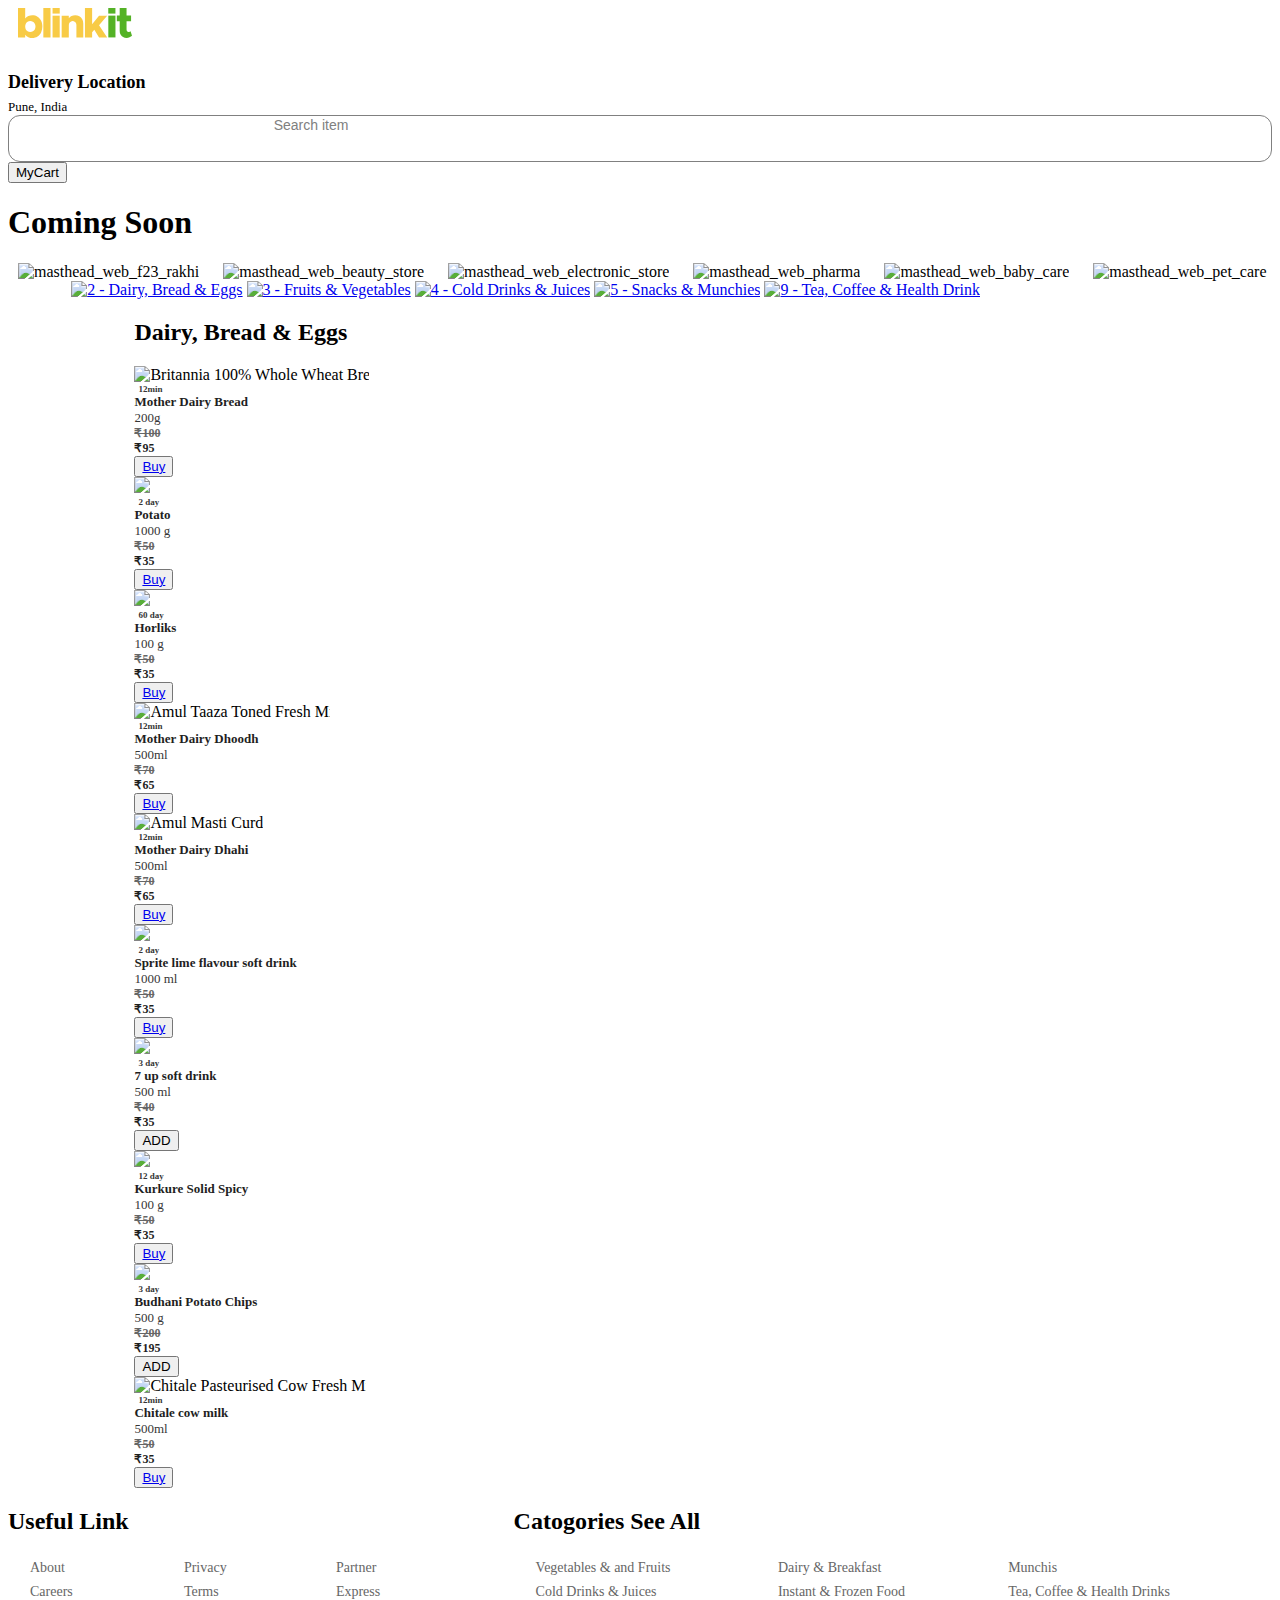
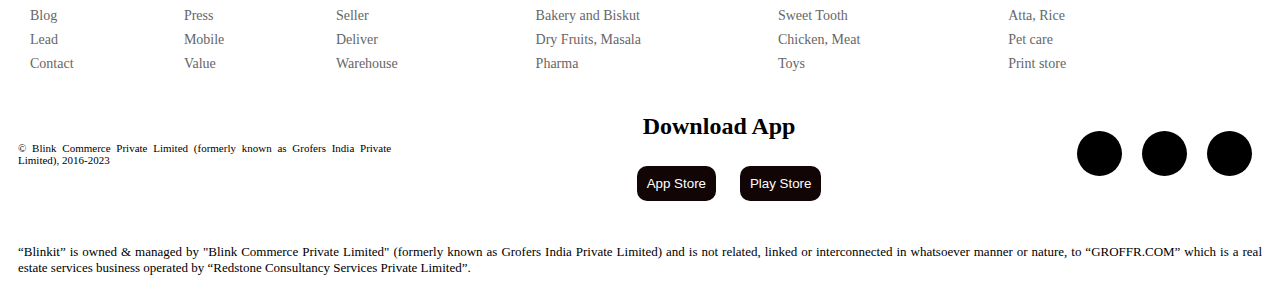
==== commit 819e9fd9: "Updated the title & Login" ====
--- a/index.html
+++ b/index.html
@@ -4,7 +4,7 @@
 <head>
     <meta charset="UTF-8">
     <meta name="viewport" content="width= , initial-scale=1.0">
-    <title>Blinkit Shopping App Clone</title>
+    <title>Market Basket</title>
     <link rel="stylesheet" href="./style.css">
     <link rel="stylesheet" href="https://cdnjs.cloudflare.com/ajax/libs/font-awesome/6.4.2/css/all.min.css"
         integrity="sha512-z3gLpd7yknf1YoNbCzqRKc4qyor8gaKU1qmn+CShxbuBusANI9QpRohGBreCFkKxLhei6S9CQXFEbbKuqLg0DA=="
@@ -43,7 +43,7 @@
             <i class="fa-solid fa-magnifying-glass"></i>
             <input type="text" placeholder="Search item">
         </div>
-        <button class="nav-btn btn btn-large">Login</button>
+        <!-- <button class="nav-btn btn btn-large">Login</button> -->
         <button class="nav-btn btn-success px-3 py-2"><i class="fa-solid fa-cart-shopping"></i> MyCart</button>
     </nav>
 
@@ -95,7 +95,7 @@
                     alt="2 - Dairy, Bread &amp; Eggs" width="103.6" height="152.35294117647058" loading="lazy"
                     style="border-radius: 0px; object-fit: fill; cursor: default;"></a>
 
-            <a href="./Fruits.html"> <img
+            <a href="./fruits.html"> <img
                     src="https://cdn.grofers.com/cdn-cgi/image/f=auto,fit=scale-down,q=50,metadata=none,w=135/layout-engine/2022-11/Slice-3_9.png"
                     alt="3 - Fruits &amp; Vegetables" width="103.6" height="152.35294117647058" loading="lazy"
                     style="border-radius: 0px; object-fit: fill; cursor: default;"></a>
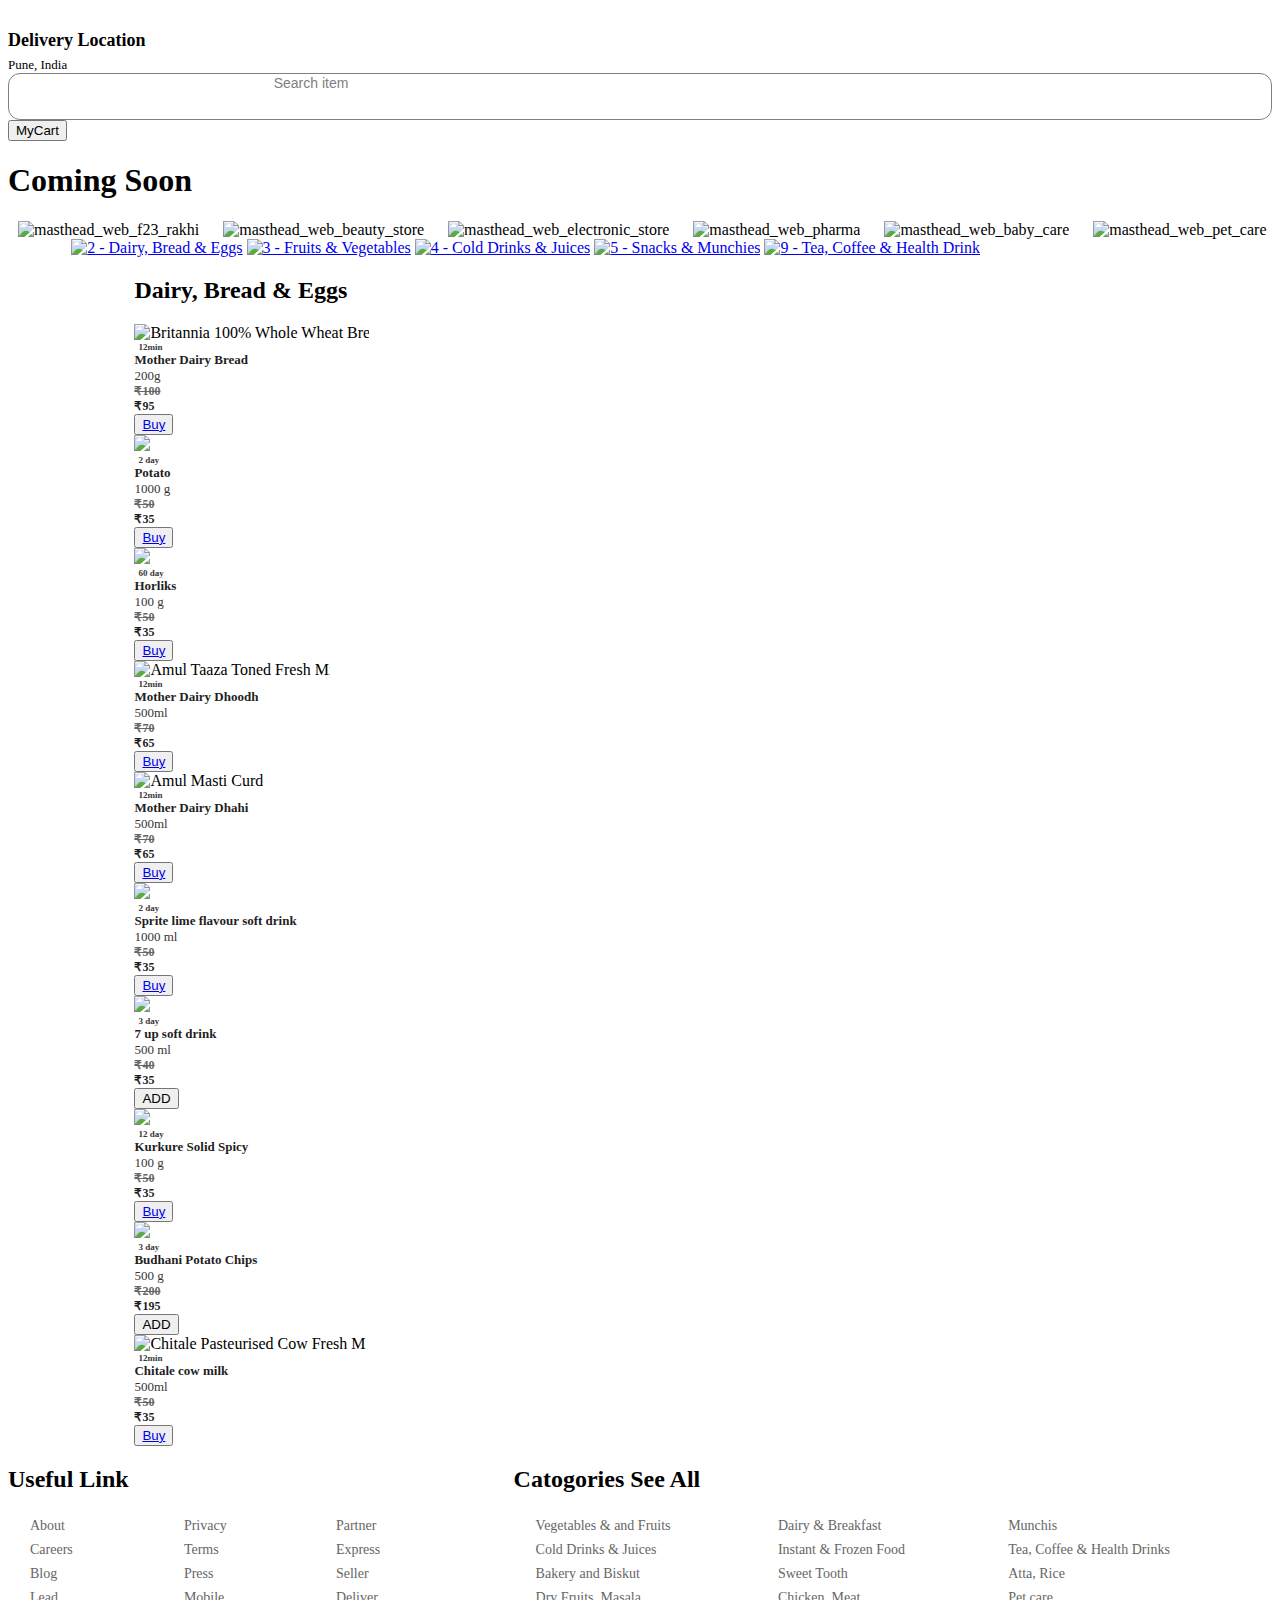
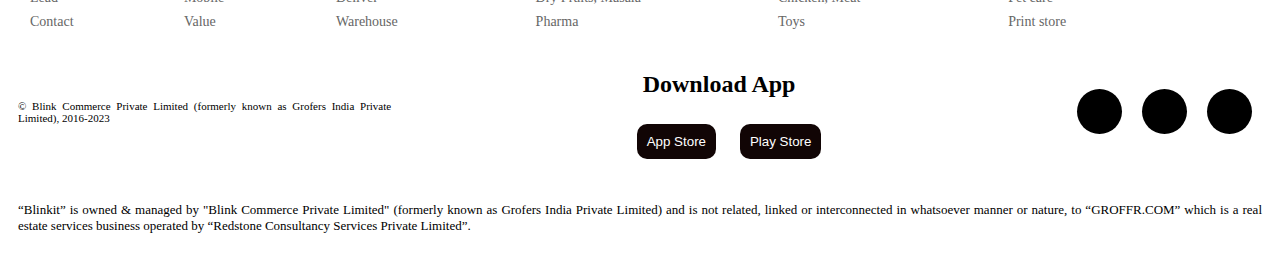
==== commit 21c0f2f8: "Removed the logo of application" ====
--- a/index.html
+++ b/index.html
@@ -16,7 +16,7 @@
 <body>
     <!-- Navbar -->
     <nav class="bg-light border-bottom px-4 py-1 d-flex justify-content-between align-items-center">
-        <svg width="134" height="30" viewBox="0 0 114 30" fill="none" xmlns="http://www.w3.org/2000/svg">
+        <!-- <svg width="134" height="30" viewBox="0 0 114 30" fill="none" xmlns="http://www.w3.org/2000/svg">
             <path
                 d="M14.3342 7.186C16.2619 7.186 17.9832 7.66644 19.4978 8.62732C21.0262 9.57447 22.2242 10.9197 23.0917 12.663C23.9316 14.3377 24.3516 16.3075 24.3516 18.5724C24.3516 20.7687 23.9316 22.7316 23.0917 24.4612C22.2517 26.1908 21.0675 27.5429 19.5391 28.5175C17.9969 29.5058 16.2619 30 14.3342 30C12.9297 30 11.6078 29.7117 10.3685 29.1352C9.12927 28.5587 8.06901 27.7488 7.18775 26.7056V29.4852H0V0H7.18775V10.4598C8.06901 9.41661 9.12927 8.61359 10.3685 8.05079C11.6078 7.47426 12.9297 7.186 14.3342 7.186ZM12.1861 24.0494C13.2051 24.0494 14.1139 23.8161 14.9125 23.3493C15.7112 22.8826 16.3377 22.2306 16.7921 21.3933C17.2465 20.5697 17.4737 19.6294 17.4737 18.5724C17.4737 17.5429 17.2465 16.6095 16.7921 15.7721C16.3377 14.9348 15.7112 14.2828 14.9125 13.8161C14.1139 13.3493 13.2051 13.116 12.1861 13.116C11.2223 13.116 10.3617 13.3493 9.60432 13.8161C8.84699 14.269 8.2549 14.9073 7.82804 15.731C7.40118 16.5683 7.18775 17.5154 7.18775 18.5724C7.18775 19.6294 7.40118 20.5765 7.82804 21.4139C8.2549 22.2375 8.84699 22.8826 9.60432 23.3493C10.3617 23.8161 11.2223 24.0494 12.1861 24.0494Z"
                 fill="#F8CB46"></path>
@@ -34,7 +34,7 @@
                 d="M112.575 23.2634L114 27.855C113.353 28.4727 112.534 28.9737 111.542 29.3581C110.564 29.7424 109.607 29.9346 108.671 29.9346C107.322 29.9346 106.117 29.6395 105.057 29.0492C103.996 28.4452 103.17 27.6079 102.578 26.5372C101.986 25.494 101.69 24.2929 101.69 22.9339V13.3183H98.819V7.61479H101.69V0.00241089H108.547V7.61479H113.071V13.3183H108.547V21.6161C108.547 22.3162 108.733 22.8859 109.105 23.3251C109.477 23.7644 109.952 23.984 110.53 23.984C110.943 23.984 111.329 23.9223 111.687 23.7987C112.045 23.6752 112.341 23.4967 112.575 23.2634Z"
                 fill="#54B226"></path>
             <path d="M90.2609 0.00241089H97.4307V5.59215H90.2609V0.00241089Z" fill="#54B226"></path>
-        </svg>
+        </svg> -->
         <div class="locationbox">
             <h5>Delivery Location</h5>
             <p>Pune, India <i class="fa-solid fa-caret-down"></i></p>
